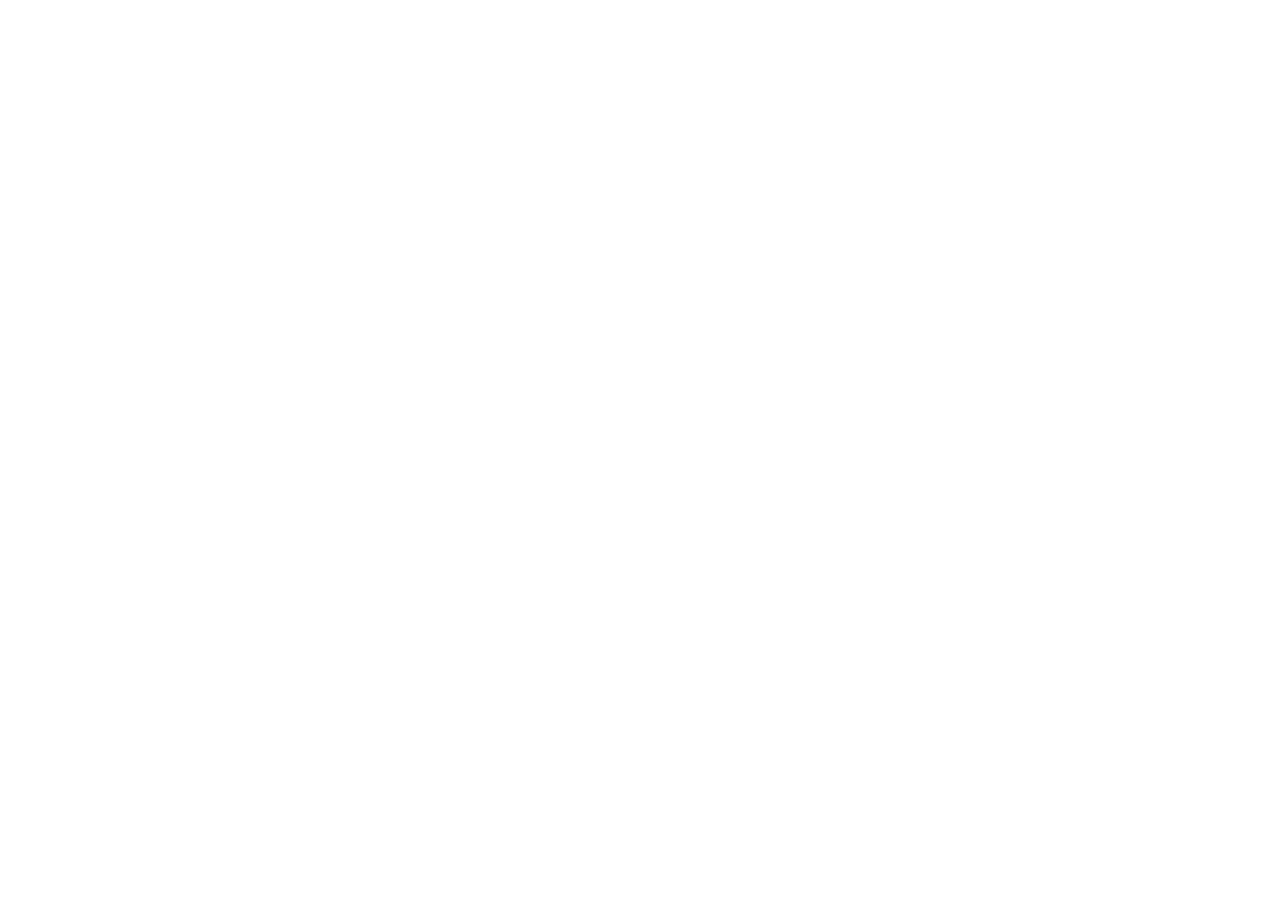
==== Lesson-3/index.html @ 66aabe6a "Add 3 files" ====
<!DOCTYPE html>
<html lang="en">
<head>
    <meta charset="UTF-8">
    <meta http-equiv="X-UA-Compatible" content="IE=edge">
    <meta name="viewport" content="width=device-width, initial-scale=1.0">
    <link rel="stylesheet" href="./style.css">
    <script src="./index.js"></script>
    <title>Lesson 3</title>
</head>
<body>
    
</body>
</html>
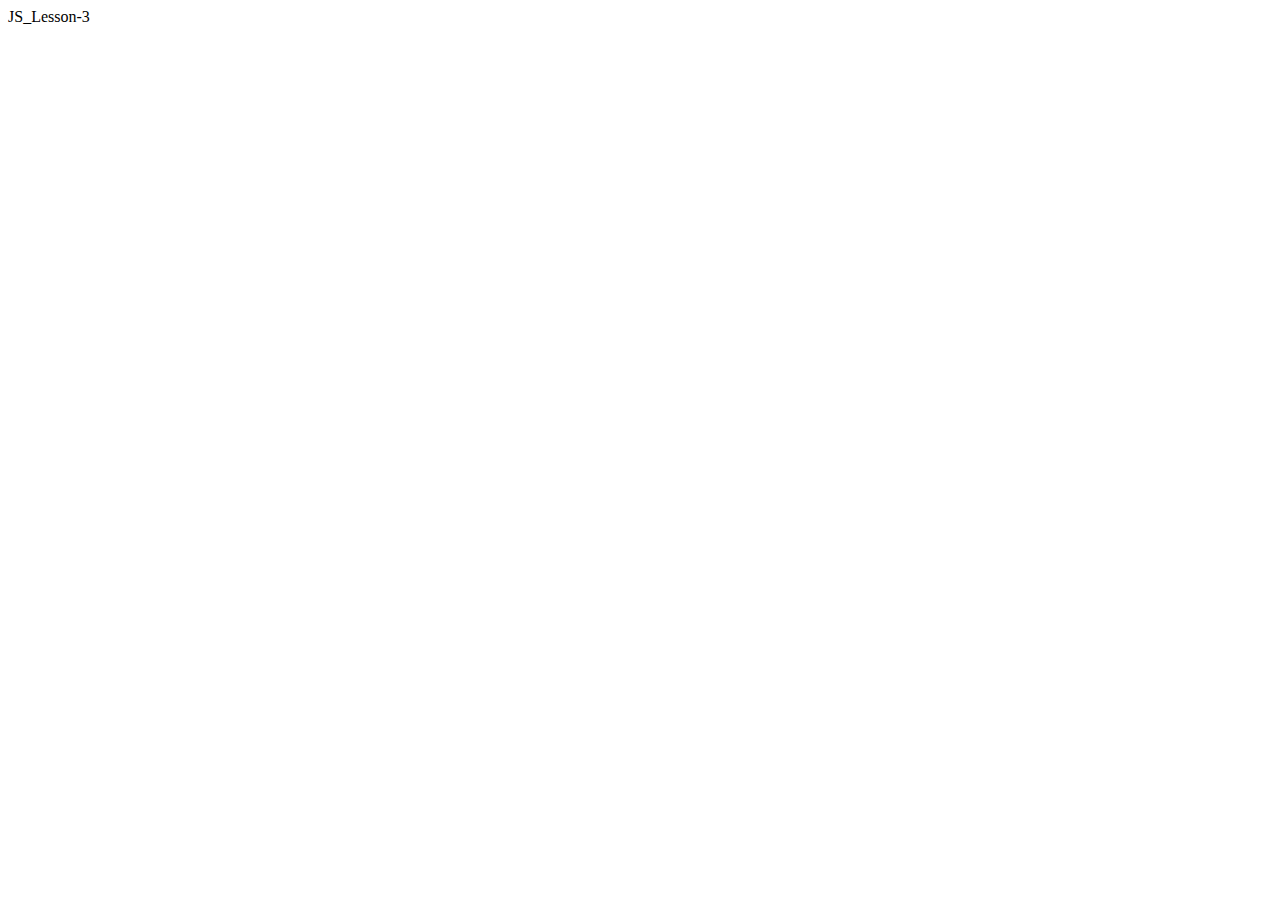
==== commit 4462ea65: "Add header" ====
--- a/Lesson-3/index.html
+++ b/Lesson-3/index.html
@@ -9,6 +9,6 @@
     <title>Lesson 3</title>
 </head>
 <body>
-    
+    <header>JS_Lesson-3</header>
 </body>
 </html>